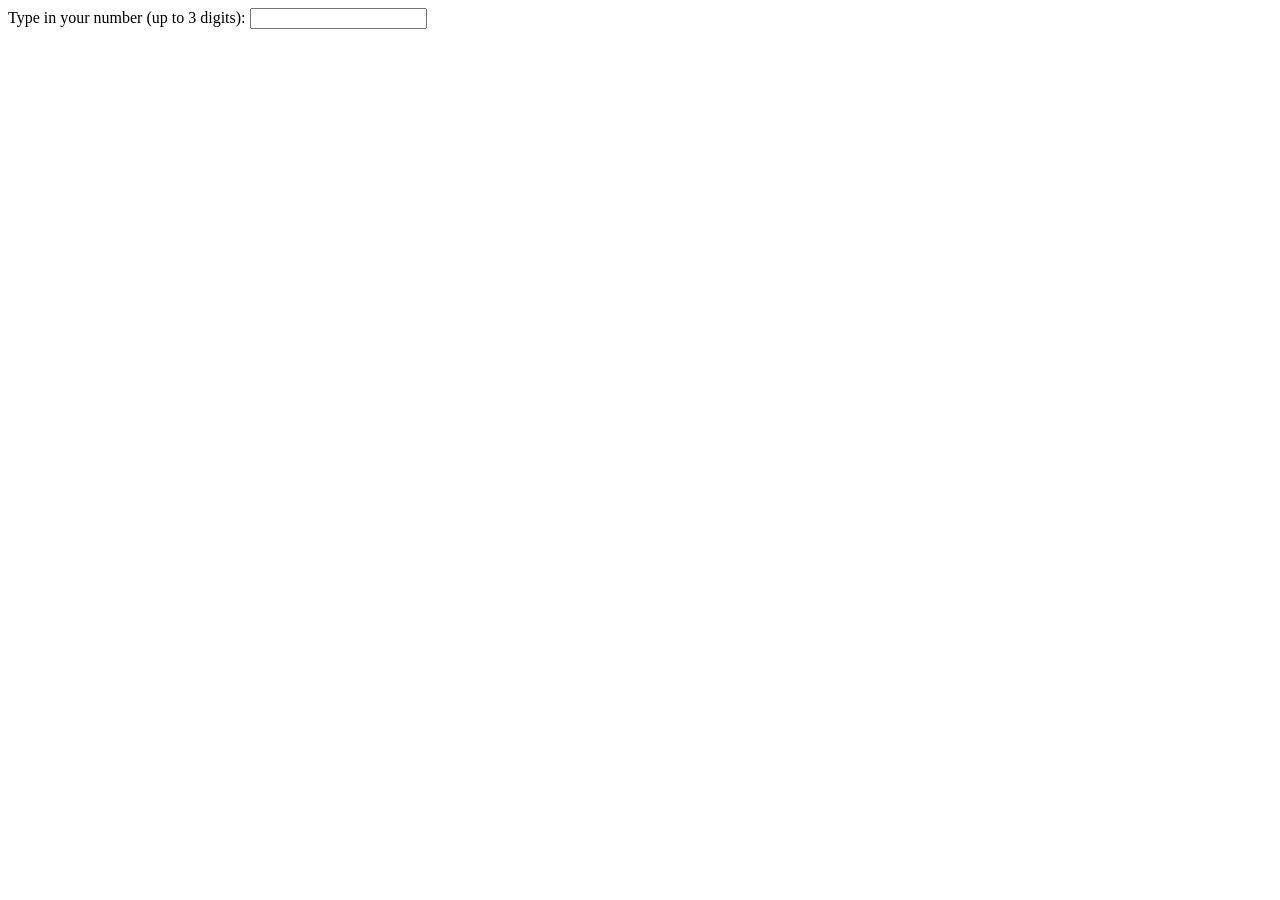
==== 1_Project/Index.html @ 386de855 "Add initial HTML structure for Number Checking App" ====
<!DOCTYPE html>
<html lang="en">
<head>
    <meta charset="UTF-8">
    <meta name="viewport" content="width=device-width, initial-scale=1.0">
    <title>Number Checking App</title>
</head>
<body>

<label for="numberInput">Type in your number (up to 3 digits):</label>
<input type="text" id="numberInput" name="numberInput">
    
</body>
</html>
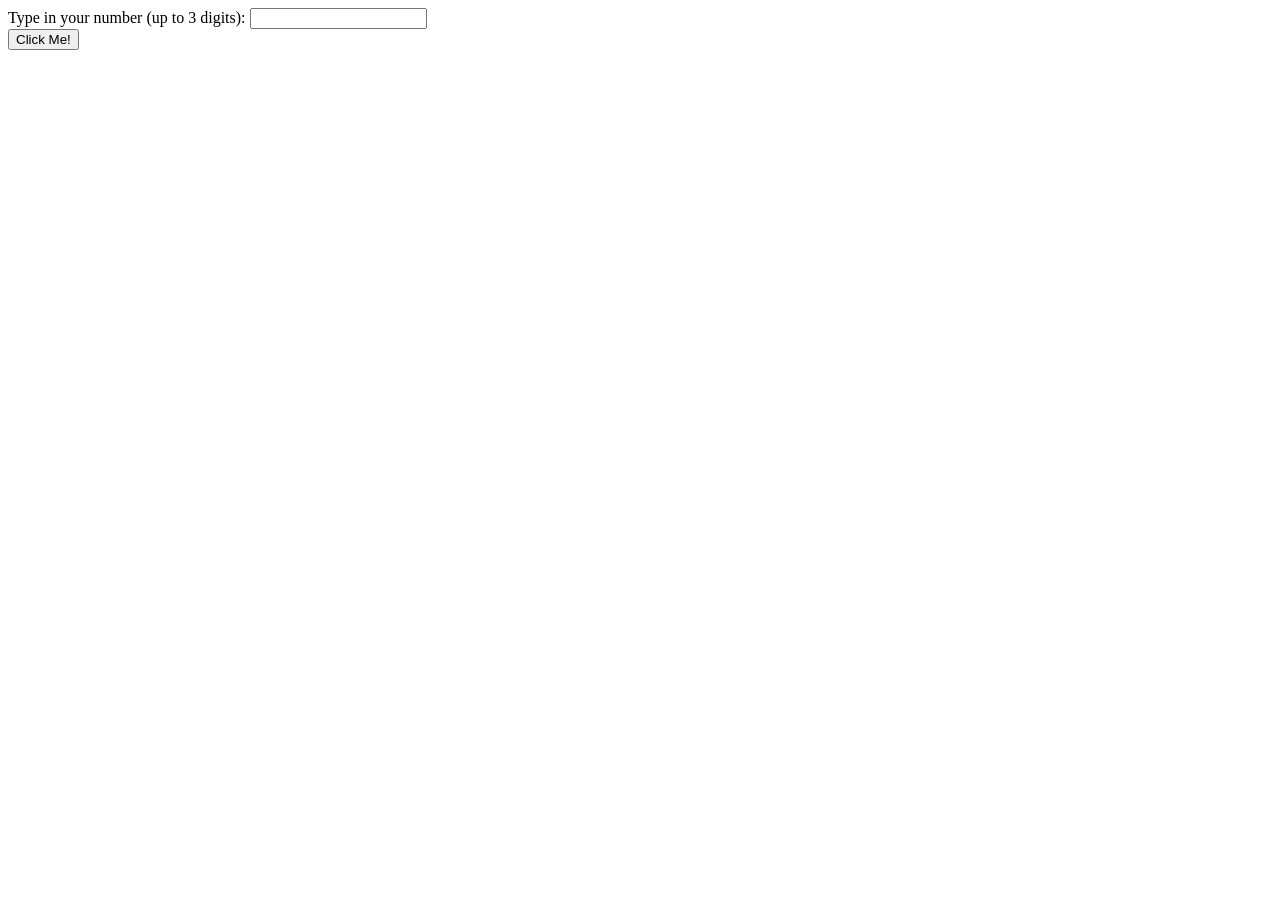
==== commit 54cfff89: "Add button element for user interaction in Number Checking App" ====
--- a/1_Project/Index.html
+++ b/1_Project/Index.html
@@ -9,6 +9,9 @@
 
 <label for="numberInput">Type in your number (up to 3 digits):</label>
 <input type="text" id="numberInput" name="numberInput">
+<br>
+
+<button type="number">Click Me!</button>
     
 </body>
 </html>
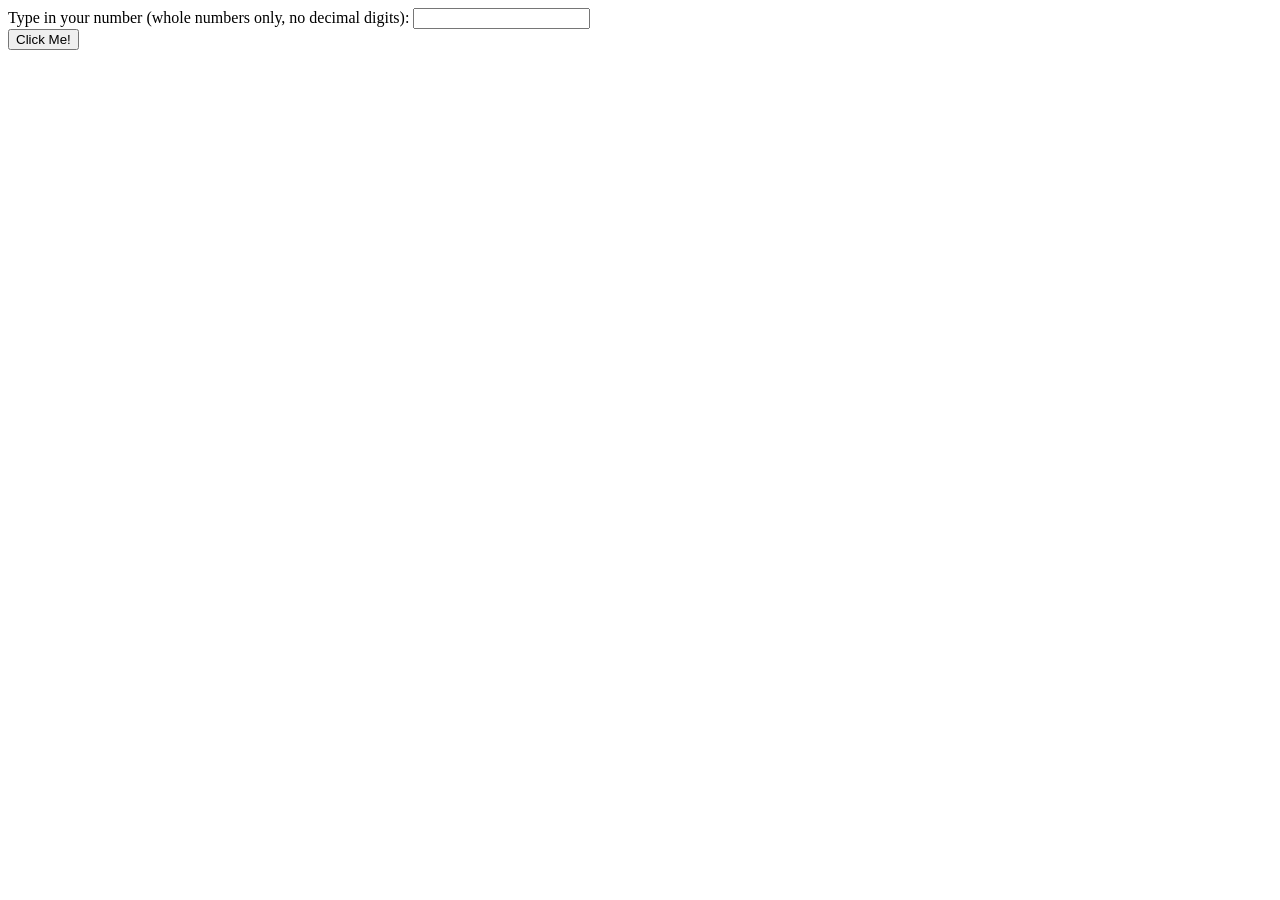
==== commit 66a8f948: "Update input label for clarity and implement number conversion in checkNumber function" ====
--- a/1_Project/Index.html
+++ b/1_Project/Index.html
@@ -1,17 +1,19 @@
-<!DOCTYPE html>
+<!doctype html>
 <html lang="en">
-<head>
-    <meta charset="UTF-8">
-    <meta name="viewport" content="width=device-width, initial-scale=1.0">
+  <head>
+    <meta charset="UTF-8" />
+    <meta name="viewport" content="width=device-width, initial-scale=1.0" />
     <title>Number Checking App</title>
-</head>
-<body>
+    <script src="script.js" defer></script>
+  </head>
+  <body>
+    <label for="numberInput">Type in your number (whole numbers only, no decimal digits):</label>
+    <input type="number" id="numberInput" name="numberInput" />
+    <br />
 
-<label for="numberInput">Type in your number (up to 3 digits):</label>
-<input type="text" id="numberInput" name="numberInput">
-<br>
+    <button id="button">Click Me!</button>
+    <br />
 
-<button type="number">Click Me!</button>
-    
-</body>
-</html>+    <div id="numberResult"></div>
+  </body>
+</html>
